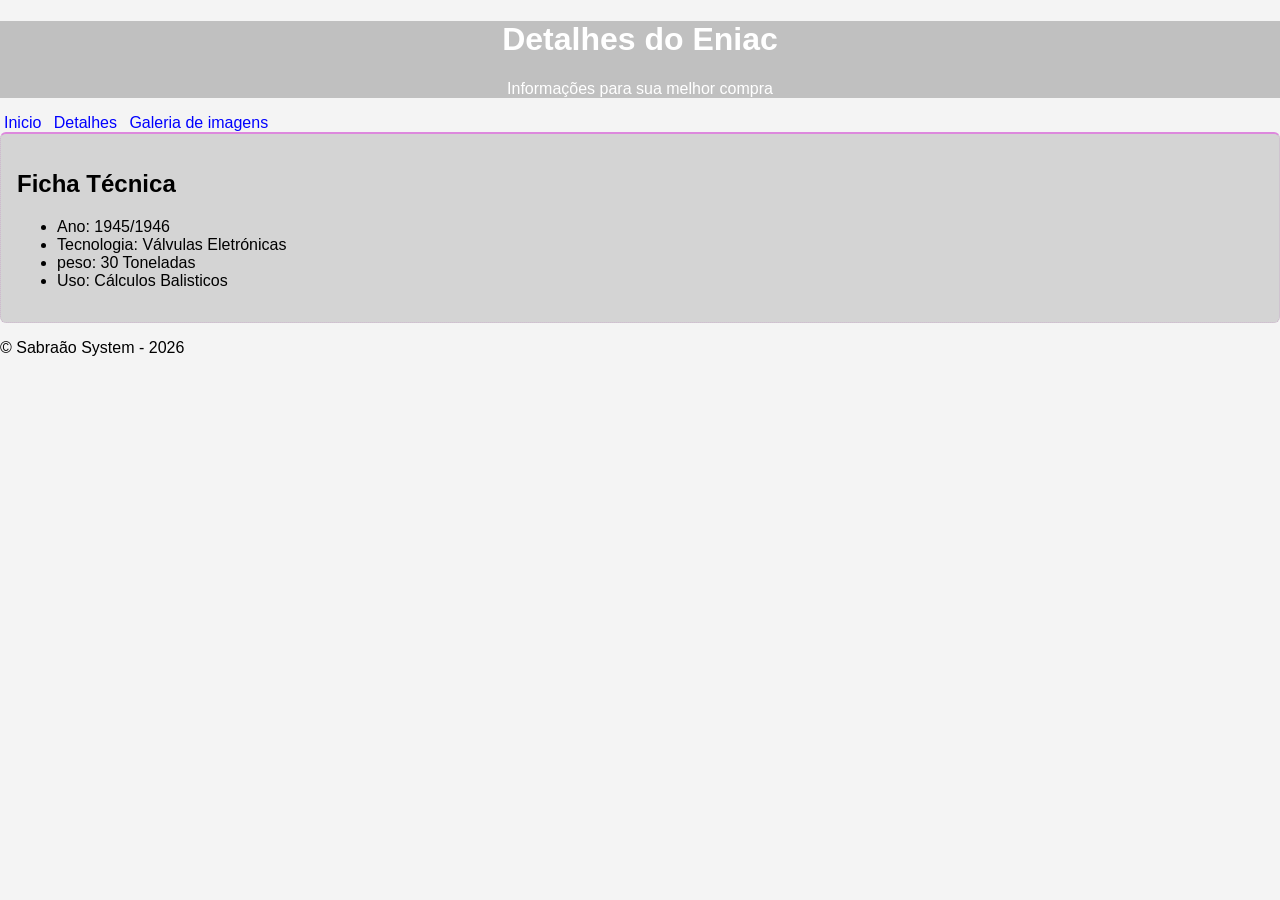
==== detalhes.html @ 92db956a "aula 09/04/2026" ====
<!DOCTYPE html>
<html lang="pt-BR">

<head>
    <meta charset="UTF-8">
    <meta name="viewport" content="width=device-width, initial-scale=1.0">
    <title>Eniac - Detalhes</title>
    <link rel="stylesheet" href="style.css">
</head>

<body>
    <header>
        <h1>Detalhes do Eniac</h1>
        <p>Informações para sua melhor compra</p>
    </header>

    <nav>
        <a href="index.html">Inicio</a>
        <a href="detalhes.html">Detalhes</a>
        <a href="galeria.html">Galeria de imagens</a>
    </nav>

    <main>
        <section class="bloco">
            <h2>Ficha Técnica</h2>
            <ul>
                <li>Ano: 1945/1946</li>
                <li>Tecnologia: Válvulas Eletrónicas</li>
                <li>peso: 30 Toneladas</li>
                <li>Uso: Cálculos Balisticos</li>
            </ul>
        </section>
    </main>
    <footer>
        <p>&copy; Sabraão System - 2026</p>
    </footer>
</body>

</html>
---- style.css ----
*{
    /*bloco de reset*/
    box-sizing: border-box;
}
body{
    margin:0;
    font-family: arial, Helvetica, sans-serif;
    background-color: #f4f4f4; /*cor em hexadecimal*/
}
header{
    background-color: #c0c0c0;/*cinza cocô kkkk*/
    color: #ffff;/*branco em hexadecimal*/
    text-align: center;/*centraliza o texto*/
}
nav a{ /*nav navigation a a,de link, vou trabalhar só no link*/
    color: blue;
    text-decoration: none;/*tirei toda a decoração do texto*/
    padding: 4px;
}
.bloco{ /*declaração de class, a class procede de "." */
    background-color: #cccc;
    color: black;
    border: 1px dotted #a3a3; /*borda geral tracejada*/
    border-radius: 6px;
    padding: 16px;
    margin-bottom: 16px;
    border-top: 2px solid #d8d; /*borda superior solida*/
}
#galeria{ /* # significa id, onde coloca-se por ex.:id="galeria" 
    só pode ter 1 com o msesmo nome por página*/
    display: flex;
    flex-wrap: wrap;
    gap: 24px;/*espaço entre elementos dentro do id*/
    justify-content: flex-start;/*reforçando que ele vai estar "flexivel"*/
padding: 20px;

}
.foto{
    background: #ffffff;
    padding: 12px 12px 20px 12px;/*lat dir, esq, baixo e topo*/
    border: 1px solid #dddddd;
    box-shadow: 0 4px 10px #000000;
    width: 220px;/*largura*/
    text-align: center;/*alinhamento ao centro*/
    border-radius: 4px;
}

.foto img{
width: 100%;
height: 220px;
object-fit: cover;/*efeito de sobrepor*/
display: block;
}
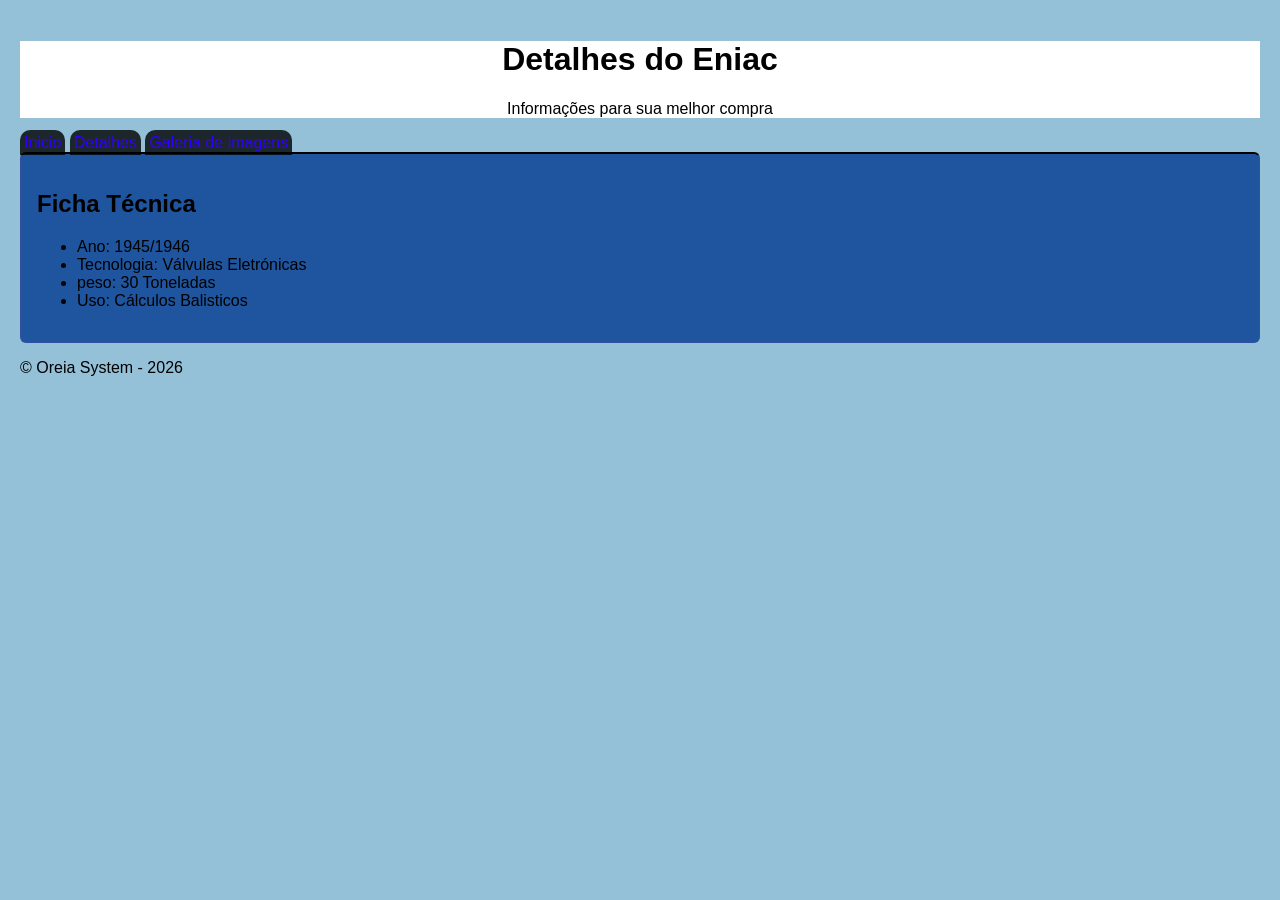
==== commit 60631159: "Add files via upload" ====
--- a/detalhes.html
+++ b/detalhes.html
@@ -32,7 +32,7 @@
         </section>
     </main>
     <footer>
-        <p>&copy; Sabraão System - 2026</p>
+        <p>&copy; Oreia  System - 2026</p>
     </footer>
 </body>
 
--- a/style.css
+++ b/style.css
@@ -5,33 +5,38 @@
 body{
     margin:0;
     font-family: arial, Helvetica, sans-serif;
-    background-color: #f4f4f4; /*cor em hexadecimal*/
+    background-color: #94c1d8; /*cor em hexadecimal*/
+    padding: 20px;/*alterei o padding 16/04*/
 }
 header{
-    background-color: #c0c0c0;/*cinza cocô kkkk*/
-    color: #ffff;/*branco em hexadecimal*/
+    background-color: #ffffff;/*cinza cocô kkkk*/
+    color: #000000;/*branco em hexadecimal*/
     text-align: center;/*centraliza o texto*/
 }
 nav a{ /*nav navigation a a,de link, vou trabalhar só no link*/
-    color: blue;
+    color: rgb(47, 0, 255);
     text-decoration: none;/*tirei toda a decoração do texto*/
     padding: 4px;
+    border-top-left-radius: 10px;
+    border-top-right-radius: 10px;/*radius é a borda arredondada*/
+    background-color: #000000cc;
+    border-bottom-color: rgb(255, 0, 221);
 }
 .bloco{ /*declaração de class, a class procede de "." */
-    background-color: #cccc;
+    background-color: #013a90cc;
     color: black;
     border: 1px dotted #a3a3; /*borda geral tracejada*/
     border-radius: 6px;
     padding: 16px;
     margin-bottom: 16px;
-    border-top: 2px solid #d8d; /*borda superior solida*/
+    border-top: 2px solid rgb(0, 0, 0); /*borda superior solida*/
 }
 #galeria{ /* # significa id, onde coloca-se por ex.:id="galeria" 
     só pode ter 1 com o msesmo nome por página*/
     display: flex;
     flex-wrap: wrap;
     gap: 24px;/*espaço entre elementos dentro do id*/
-    justify-content: flex-start;/*reforçando que ele vai estar "flexivel"*/
+    justify-content:center; /*centraliza hotizontal*/ /*reforçando que ele vai estar "flexivel"*/
 padding: 20px;
 
 }
@@ -51,3 +56,12 @@
 object-fit: cover;/*efeito de sobrepor*/
 display: block;
 }
+.foto:hover{
+    transform: scale(1.50) rotate(-5deg);
+}
+.legenda{
+    margin-top: 10px;
+  font-family: 'Courier New', Courier, monospace;
+    font-size: 17px;
+    font-style: italic;
+}
